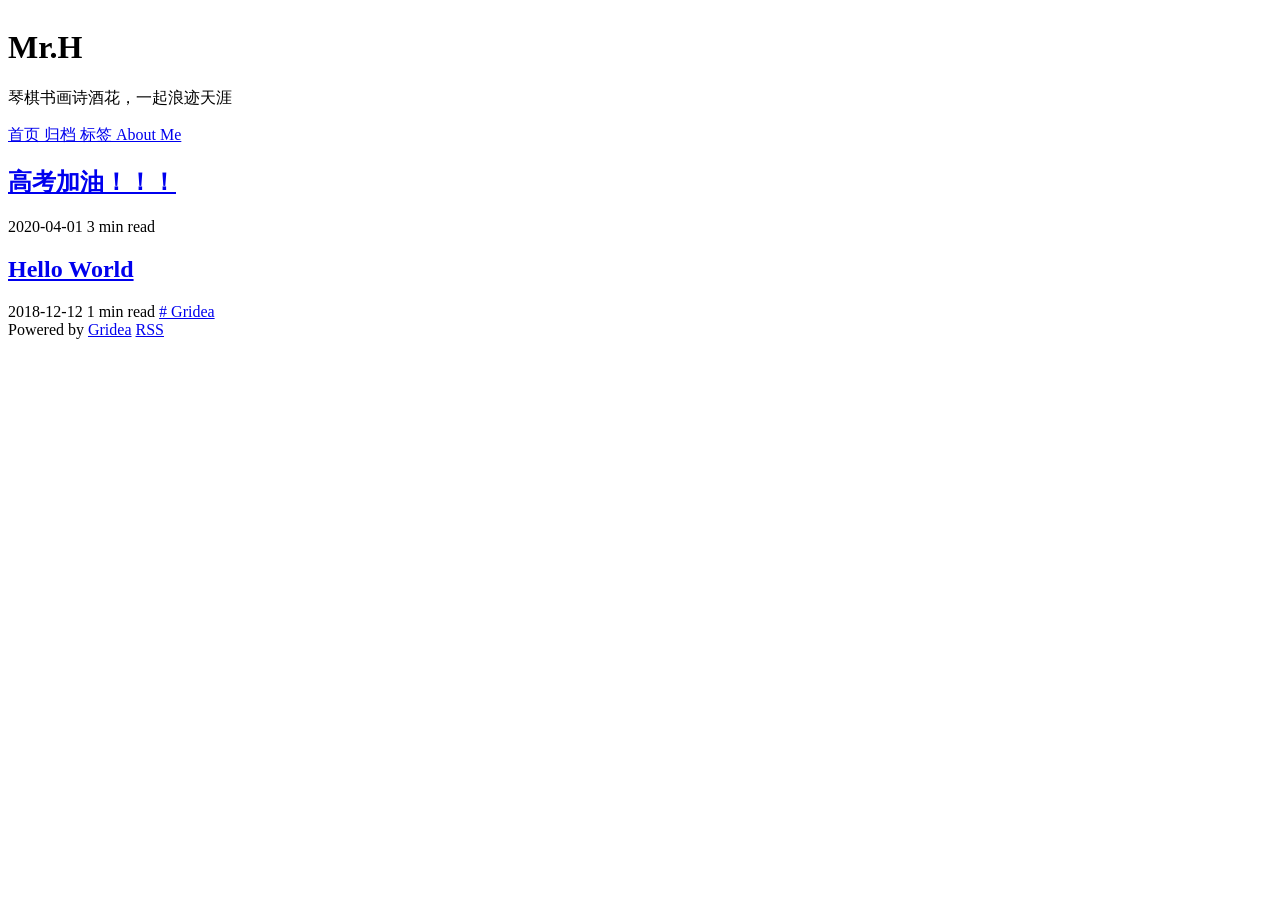
==== index.html @ 265bed6d "update from gridea: 2020-04-01 23:31:45" ====
<html>
  <head>
    <meta charset="utf-8" />
<meta name="viewport" content="width=device-width, initial-scale=1" />
<title>Mr.H</title>
<link rel="shortcut icon" href="https://me.hor.ink/favicon.ico?v=1585755101660">
<link href="https://cdn.jsdelivr.net/npm/remixicon@2.3.0/fonts/remixicon.css" rel="stylesheet">
<link rel="stylesheet" href="https://me.hor.ink/styles/main.css">
<link rel="alternate" type="application/atom+xml" title="Mr.H - Atom Feed" href="https://me.hor.ink/atom.xml">
<link rel="stylesheet" href="https://fonts.googleapis.com/css?family=Droid+Serif:400,700">


<script async src="https://www.googletagmanager.com/gtag/js?id=UA-160641531-1"></script>
<script>
  window.dataLayer = window.dataLayer || [];
  function gtag(){dataLayer.push(arguments);}
  gtag('js', new Date());

  gtag('config', 'UA-160641531-1');
</script>


    <meta name="description" content="琴棋书画诗酒花，一起浪迹天涯" />
  </head>
  <body>
    <div class="main">
      <div class="main-content">
        <div class="site-header">
  <a href="https://me.hor.ink">
  <img class="avatar" src="https://me.hor.ink/images/avatar.png?v=1585755101660" alt="">
  </a>
  <h1 class="site-title">
    Mr.H
  </h1>
  <p class="site-description">
    琴棋书画诗酒花，一起浪迹天涯
  </p>
  <div class="menu-container">
    
      
        <a href="/" class="menu">
          首页
        </a>
      
    
      
        <a href="/archives" class="menu">
          归档
        </a>
      
    
      
        <a href="/tags" class="menu">
          标签
        </a>
      
    
      
        <a href="/post/about" class="menu">
          About Me
        </a>
      
    
  </div>
  <div class="social-container">
    
      
        <a href="https://github.com/hhhmoe" target="_blank">
          <i class="ri-github-line"></i>
        </a>
      
    
      
    
      
    
      
    
      
    
  </div>
</div>

    
        <div class="post-container">
  
    <article class="post">
      <a href="https://me.hor.ink/gao-kao-jia-you/">
        <h2 class="post-title">高考加油！！！</h2>
      </a>
      <div class="post-info">
        <span>
          2020-04-01
        </span>
        <span>
          3 min read
        </span>
        
      </div>
      
      <div class="post-abstract">
        
      </div>
    </article>
  
    <article class="post">
      <a href="https://me.hor.ink/hello-gridea/">
        <h2 class="post-title">Hello World</h2>
      </a>
      <div class="post-info">
        <span>
          2018-12-12
        </span>
        <span>
          1 min read
        </span>
        
          <a href="https://me.hor.ink/bgGB4JXUP/" class="post-tag">
            # Gridea
          </a>
        
      </div>
      
      <div class="post-abstract">
        
      </div>
    </article>
  
</div>

    
        <div class="pagination-container">
  
  
</div>

    
        <div class="site-footer">
  Powered by <a href="https://github.com/getgridea/gridea" target="_blank">Gridea</a>
  <a class="rss" href="https://me.hor.ink/atom.xml" target="_blank">
    <i class="ri-rss-line"></i> RSS
  </a>
</div>

      </div>
    </div>
  </body>
</html>
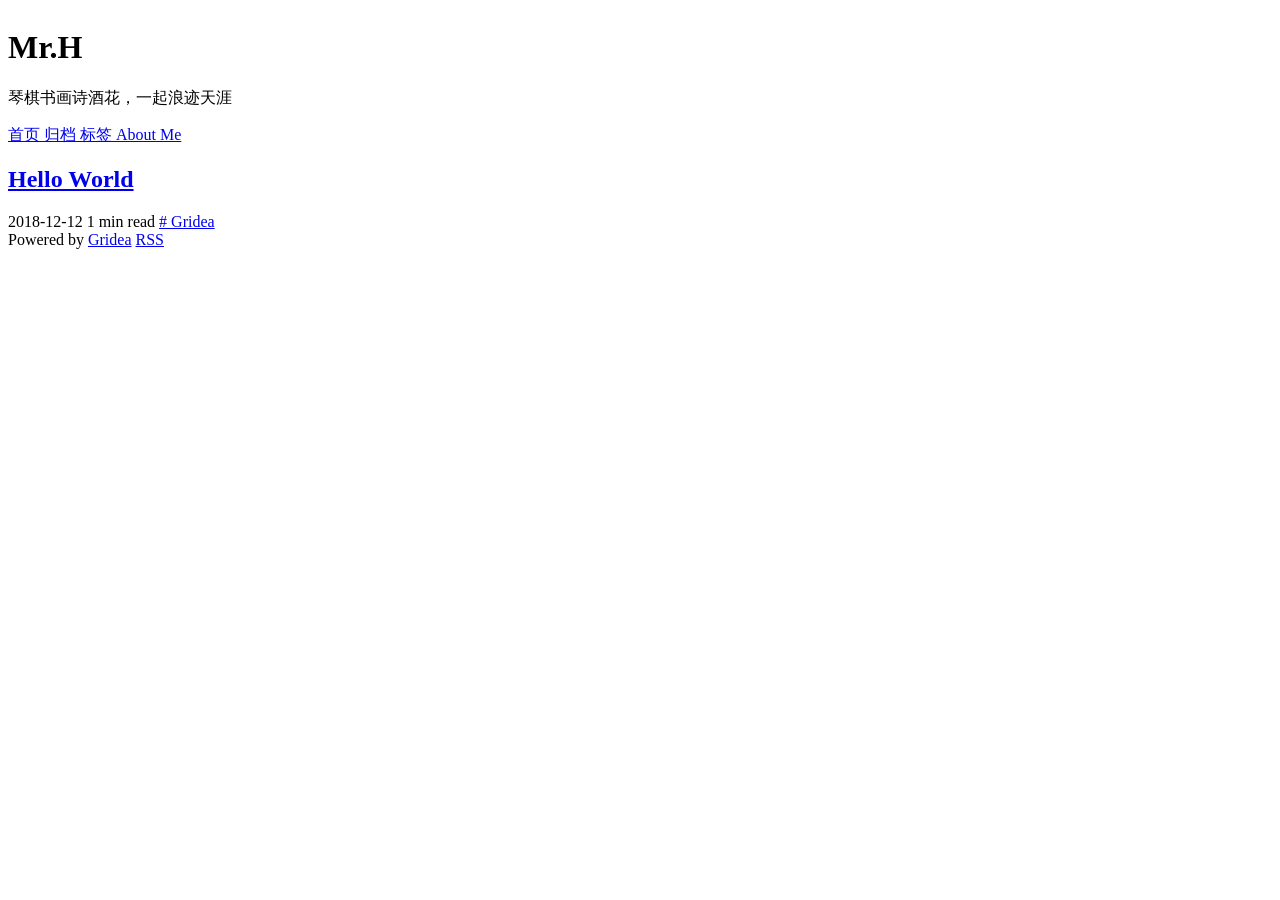
==== commit 27df7d59: "update from gridea: 2020-04-04 23:23:48" ====
--- a/index.html
+++ b/index.html
@@ -3,7 +3,7 @@
     <meta charset="utf-8" />
 <meta name="viewport" content="width=device-width, initial-scale=1" />
 <title>Mr.H</title>
-<link rel="shortcut icon" href="https://me.hor.ink/favicon.ico?v=1585755101660">
+<link rel="shortcut icon" href="https://me.hor.ink/favicon.ico?v=1586013819949">
 <link href="https://cdn.jsdelivr.net/npm/remixicon@2.3.0/fonts/remixicon.css" rel="stylesheet">
 <link rel="stylesheet" href="https://me.hor.ink/styles/main.css">
 <link rel="alternate" type="application/atom+xml" title="Mr.H - Atom Feed" href="https://me.hor.ink/atom.xml">
@@ -27,7 +27,7 @@
       <div class="main-content">
         <div class="site-header">
   <a href="https://me.hor.ink">
-  <img class="avatar" src="https://me.hor.ink/images/avatar.png?v=1585755101660" alt="">
+  <img class="avatar" src="https://me.hor.ink/images/avatar.png?v=1586013819949" alt="">
   </a>
   <h1 class="site-title">
     Mr.H
@@ -85,25 +85,6 @@
         <div class="post-container">
   
     <article class="post">
-      <a href="https://me.hor.ink/gao-kao-jia-you/">
-        <h2 class="post-title">高考加油！！！</h2>
-      </a>
-      <div class="post-info">
-        <span>
-          2020-04-01
-        </span>
-        <span>
-          3 min read
-        </span>
-        
-      </div>
-      
-      <div class="post-abstract">
-        
-      </div>
-    </article>
-  
-    <article class="post">
       <a href="https://me.hor.ink/hello-gridea/">
         <h2 class="post-title">Hello World</h2>
       </a>
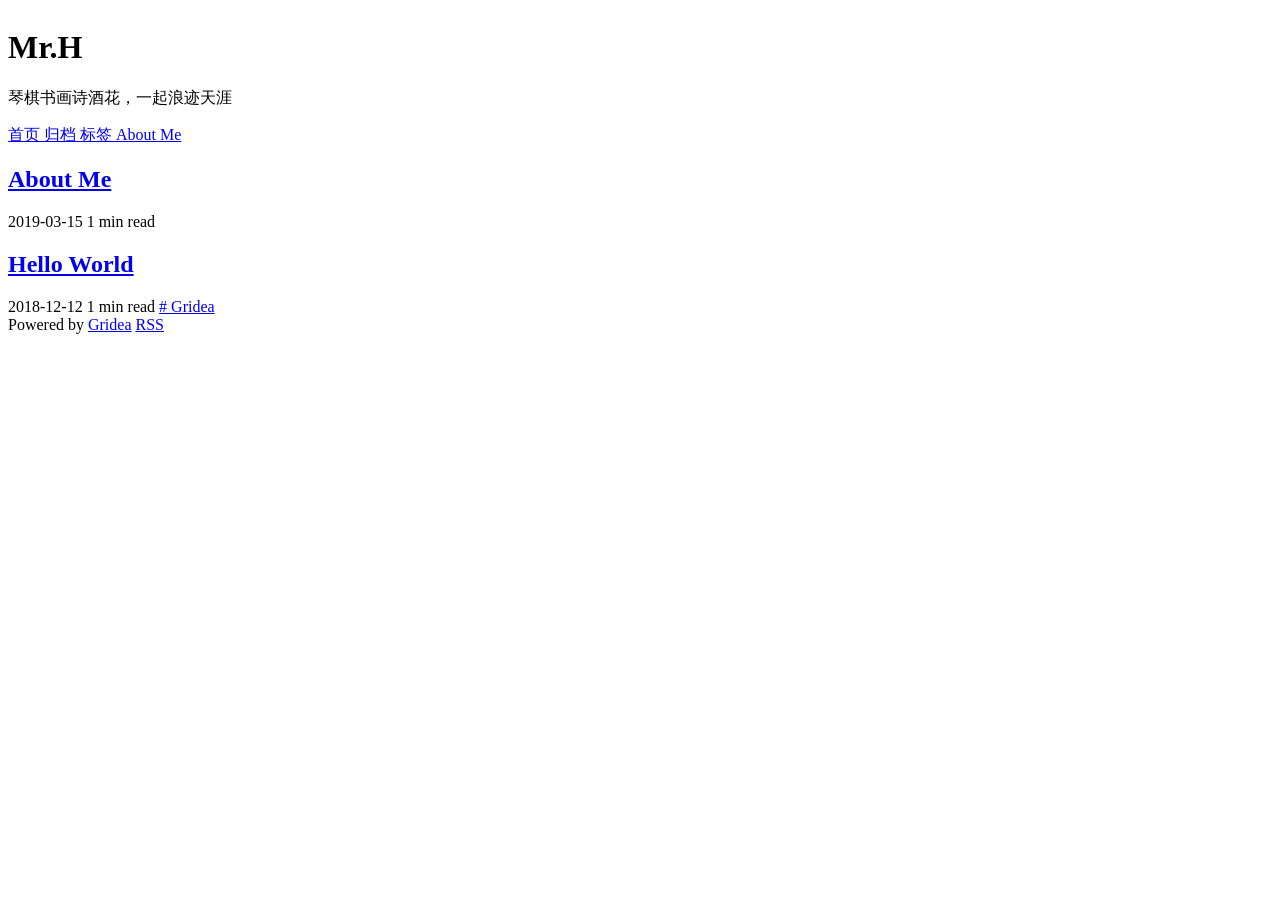
==== commit 9add045b: "update from gridea: 2020-04-05 16:47:50" ====
--- a/index.html
+++ b/index.html
@@ -3,7 +3,7 @@
     <meta charset="utf-8" />
 <meta name="viewport" content="width=device-width, initial-scale=1" />
 <title>Mr.H</title>
-<link rel="shortcut icon" href="https://me.hor.ink/favicon.ico?v=1586013819949">
+<link rel="shortcut icon" href="https://me.hor.ink/favicon.ico?v=1586076467985">
 <link href="https://cdn.jsdelivr.net/npm/remixicon@2.3.0/fonts/remixicon.css" rel="stylesheet">
 <link rel="stylesheet" href="https://me.hor.ink/styles/main.css">
 <link rel="alternate" type="application/atom+xml" title="Mr.H - Atom Feed" href="https://me.hor.ink/atom.xml">
@@ -27,7 +27,7 @@
       <div class="main-content">
         <div class="site-header">
   <a href="https://me.hor.ink">
-  <img class="avatar" src="https://me.hor.ink/images/avatar.png?v=1586013819949" alt="">
+  <img class="avatar" src="https://me.hor.ink/images/avatar.png?v=1586076467985" alt="">
   </a>
   <h1 class="site-title">
     Mr.H
@@ -85,6 +85,25 @@
         <div class="post-container">
   
     <article class="post">
+      <a href="https://me.hor.ink/about/">
+        <h2 class="post-title">About Me</h2>
+      </a>
+      <div class="post-info">
+        <span>
+          2019-03-15
+        </span>
+        <span>
+          1 min read
+        </span>
+        
+      </div>
+      
+      <div class="post-abstract">
+        
+      </div>
+    </article>
+  
+    <article class="post">
       <a href="https://me.hor.ink/hello-gridea/">
         <h2 class="post-title">Hello World</h2>
       </a>
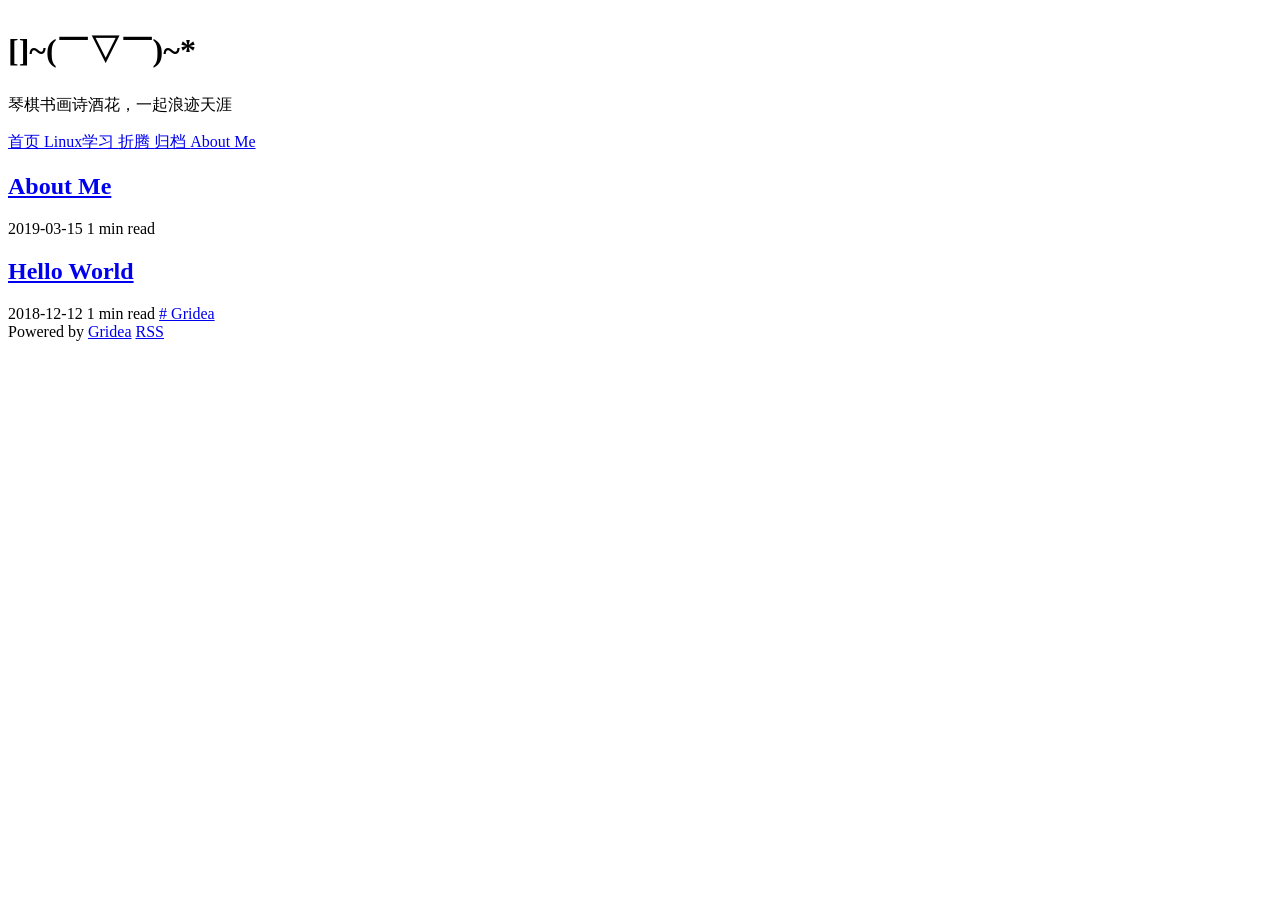
==== commit aee40047: "update from gridea: 2020-07-22 17:35:36" ====
--- a/index.html
+++ b/index.html
@@ -2,11 +2,11 @@
   <head>
     <meta charset="utf-8" />
 <meta name="viewport" content="width=device-width, initial-scale=1" />
-<title>Mr.H</title>
-<link rel="shortcut icon" href="https://me.hor.ink/favicon.ico?v=1586076467985">
+<title>[]~(￣▽￣)~*</title>
+<link rel="shortcut icon" href="https://me.hor.ink/favicon.ico?v=1595410531774">
 <link href="https://cdn.jsdelivr.net/npm/remixicon@2.3.0/fonts/remixicon.css" rel="stylesheet">
 <link rel="stylesheet" href="https://me.hor.ink/styles/main.css">
-<link rel="alternate" type="application/atom+xml" title="Mr.H - Atom Feed" href="https://me.hor.ink/atom.xml">
+<link rel="alternate" type="application/atom+xml" title="[]~(￣▽￣)~* - Atom Feed" href="https://me.hor.ink/atom.xml">
 <link rel="stylesheet" href="https://fonts.googleapis.com/css?family=Droid+Serif:400,700">
 
 
@@ -27,10 +27,10 @@
       <div class="main-content">
         <div class="site-header">
   <a href="https://me.hor.ink">
-  <img class="avatar" src="https://me.hor.ink/images/avatar.png?v=1586076467985" alt="">
+  <img class="avatar" src="https://me.hor.ink/images/avatar.png?v=1595410531774" alt="">
   </a>
   <h1 class="site-title">
-    Mr.H
+    []~(￣▽￣)~*
   </h1>
   <p class="site-description">
     琴棋书画诗酒花，一起浪迹天涯
@@ -44,14 +44,20 @@
       
     
       
-        <a href="/archives" class="menu">
-          归档
+        <a href="me.hor.ink/linux" class="menu">
+          Linux学习
         </a>
       
     
       
-        <a href="/tags" class="menu">
-          标签
+        <a href="me.hor.ink/diy" class="menu">
+          折腾
+        </a>
+      
+    
+      
+        <a href="/archives" class="menu">
+          归档
         </a>
       
     
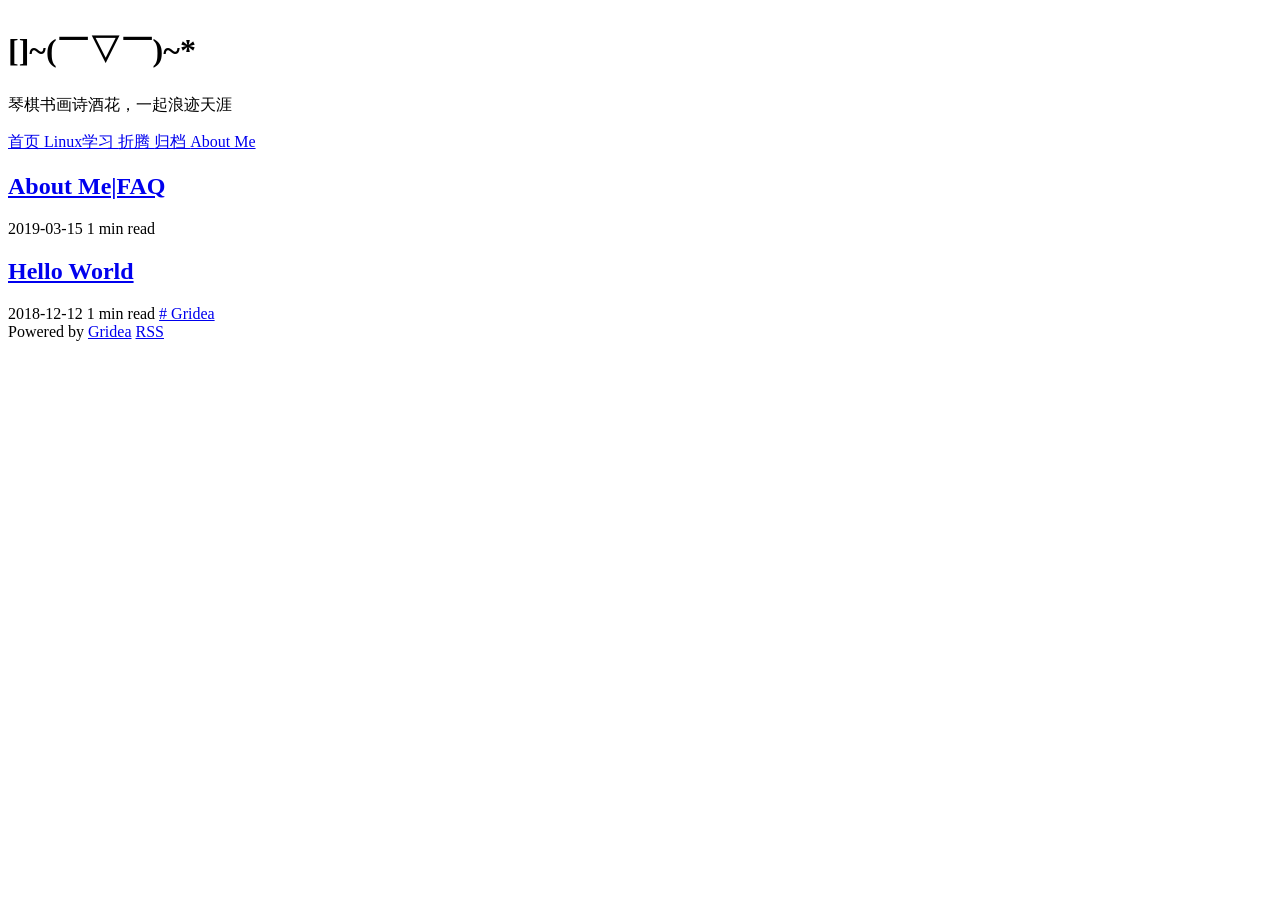
==== commit 0be6888e: "update from gridea: 2020-07-25 09:54:45" ====
--- a/index.html
+++ b/index.html
@@ -3,7 +3,7 @@
     <meta charset="utf-8" />
 <meta name="viewport" content="width=device-width, initial-scale=1" />
 <title>[]~(￣▽￣)~*</title>
-<link rel="shortcut icon" href="https://me.hor.ink/favicon.ico?v=1595410531774">
+<link rel="shortcut icon" href="https://me.hor.ink/favicon.ico?v=1595642075398">
 <link href="https://cdn.jsdelivr.net/npm/remixicon@2.3.0/fonts/remixicon.css" rel="stylesheet">
 <link rel="stylesheet" href="https://me.hor.ink/styles/main.css">
 <link rel="alternate" type="application/atom+xml" title="[]~(￣▽￣)~* - Atom Feed" href="https://me.hor.ink/atom.xml">
@@ -27,7 +27,7 @@
       <div class="main-content">
         <div class="site-header">
   <a href="https://me.hor.ink">
-  <img class="avatar" src="https://me.hor.ink/images/avatar.png?v=1595410531774" alt="">
+  <img class="avatar" src="https://me.hor.ink/images/avatar.png?v=1595642075398" alt="">
   </a>
   <h1 class="site-title">
     []~(￣▽￣)~*
@@ -92,7 +92,7 @@
   
     <article class="post">
       <a href="https://me.hor.ink/about/">
-        <h2 class="post-title">About Me</h2>
+        <h2 class="post-title">About Me|FAQ</h2>
       </a>
       <div class="post-info">
         <span>
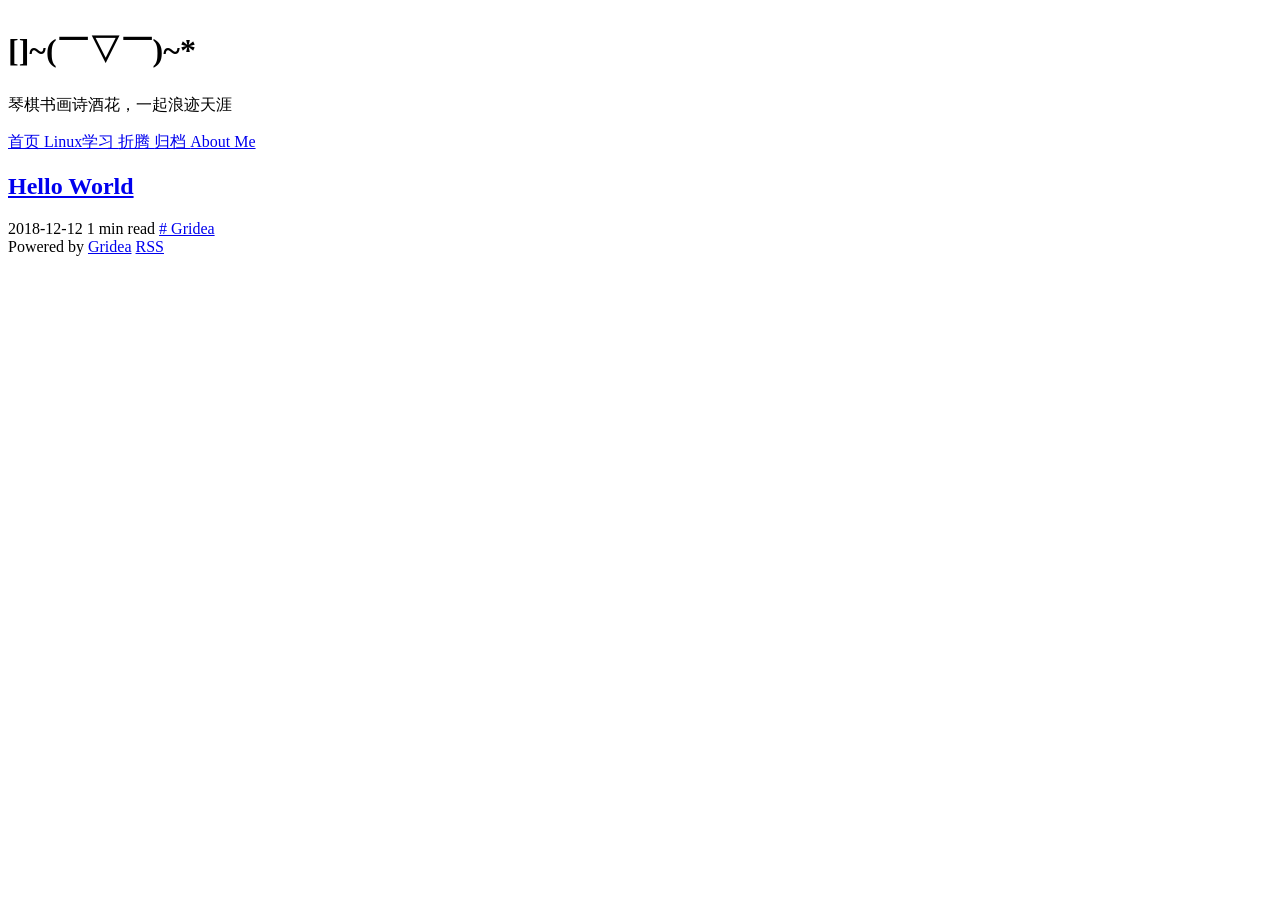
==== commit 205aae08: "update from gridea: 2020-07-25 14:54:57" ====
--- a/index.html
+++ b/index.html
@@ -3,7 +3,7 @@
     <meta charset="utf-8" />
 <meta name="viewport" content="width=device-width, initial-scale=1" />
 <title>[]~(￣▽￣)~*</title>
-<link rel="shortcut icon" href="https://me.hor.ink/favicon.ico?v=1595642075398">
+<link rel="shortcut icon" href="https://me.hor.ink/favicon.ico?v=1595660095950">
 <link href="https://cdn.jsdelivr.net/npm/remixicon@2.3.0/fonts/remixicon.css" rel="stylesheet">
 <link rel="stylesheet" href="https://me.hor.ink/styles/main.css">
 <link rel="alternate" type="application/atom+xml" title="[]~(￣▽￣)~* - Atom Feed" href="https://me.hor.ink/atom.xml">
@@ -27,7 +27,7 @@
       <div class="main-content">
         <div class="site-header">
   <a href="https://me.hor.ink">
-  <img class="avatar" src="https://me.hor.ink/images/avatar.png?v=1595642075398" alt="">
+  <img class="avatar" src="https://me.hor.ink/images/avatar.png?v=1595660095950" alt="">
   </a>
   <h1 class="site-title">
     []~(￣▽￣)~*
@@ -62,7 +62,7 @@
       
     
       
-        <a href="/post/about" class="menu">
+        <a href="/about" class="menu">
           About Me
         </a>
       
@@ -89,25 +89,6 @@
 
     
         <div class="post-container">
-  
-    <article class="post">
-      <a href="https://me.hor.ink/about/">
-        <h2 class="post-title">About Me|FAQ</h2>
-      </a>
-      <div class="post-info">
-        <span>
-          2019-03-15
-        </span>
-        <span>
-          1 min read
-        </span>
-        
-      </div>
-      
-      <div class="post-abstract">
-        
-      </div>
-    </article>
   
     <article class="post">
       <a href="https://me.hor.ink/hello-gridea/">
